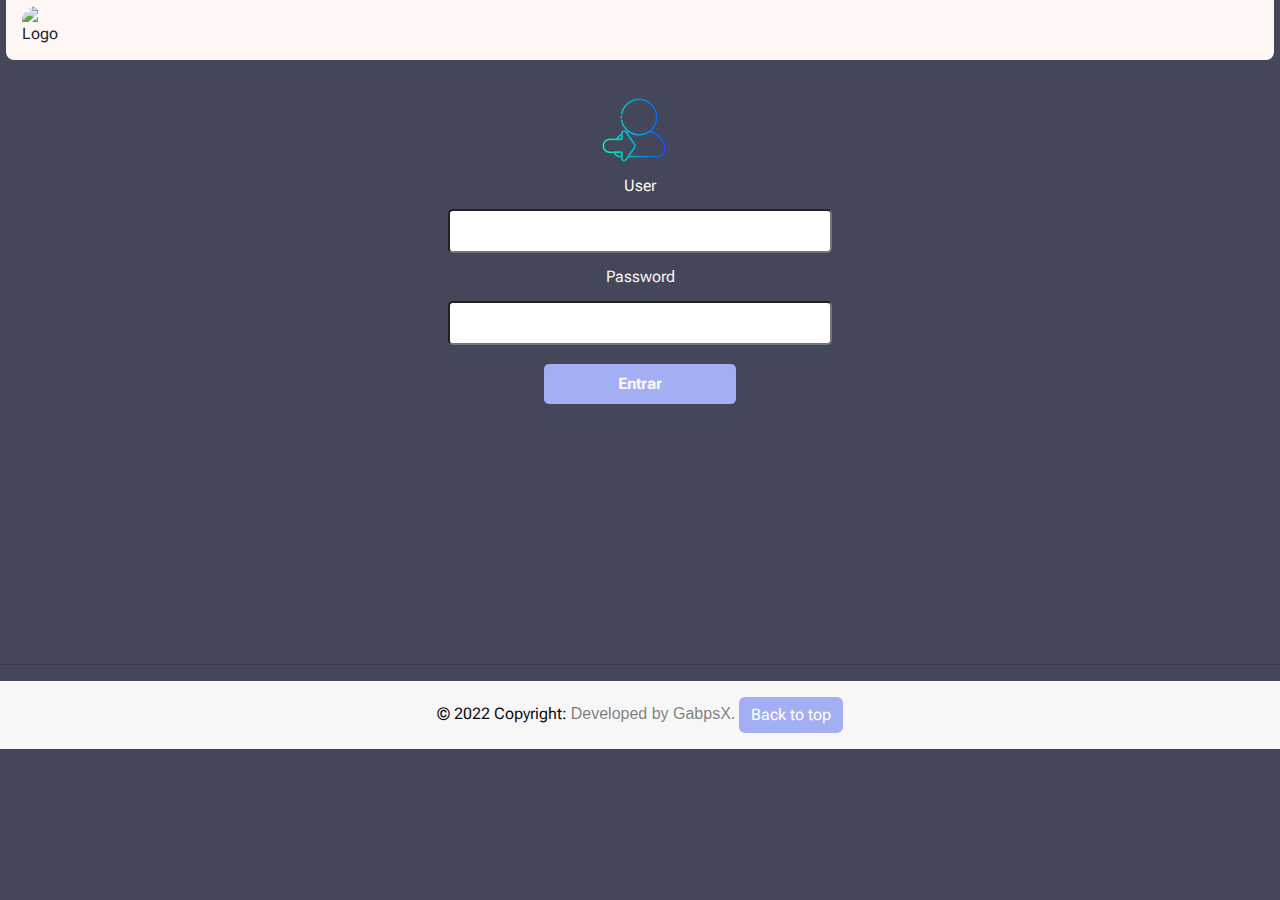
==== docs/index.html @ d6b19949 "1" ====
<!DOCTYPE html>
<html lang="pt-br">
<head>
    <meta charset="UTF-8">
    <meta http-equiv="X-UA-Compatible" content="IE=edge">
    <meta name="viewport" content="width=device-width, initial-scale=1.0">
    <link rel="stylesheet" content="text/css" href="/css/bootstrap.min.css"/>
    <link rel="stylesheet" content="text/css" href="/css/style.css"/>
    <link rel="stylesheet" content="text/css" href="/css/form.css"/>
    <title>Login</title>
</head>
<header id="header">
    <img src="https://raw.githubusercontent.com/GabpsX/GabpsX/a488afe575e5a193d5a22f85ef60cba16d7d1251/docs/icons8-github.gif" alt="Logo">
    <nav id="nav">
       <button aria-label="Abrir Menu" id="btn-mobile" aria-haspopup="true" aria-controls="menu" aria-expanded="false">
       <span id="hamburger"></span>
       </button>
    </nav>
</header>    

<body>
    <section class="box-section" action="login.php" method="post">
            <div style="text-align: center; position: relative; left: -6px;">
            <img id="img-section" src="icons8-login-64.png" alt="Login icon by Icons8">
            </div>
            <label for="email">User</label>
            <input type="email" name="email" id = "email">
            <label for="senha">Password</label>
            <input type"password" name="senha" id="senha">
            <input id="button-entrar" type="submit" value="Entrar">
    </section>
    <section class="box-section-2">
    </section>
    <hr>
<footer>
  <!-- Copyright -->
  <div class="text-center p-3">
    © 2022 Copyright:
    <a class="text-white_1" href="">Developed by GabpsX.</a>
    <button id ="back-to-top" type="button" class="btn btn-success">Back to top</button>
  </div>
  <!-- Copyright -->
</footer>
<!-- Footer -->
       
    <script>
       var btn = document.querySelector("#back-to-top");
       btn.addEventListener("click", function() {
          window.scrollTo(0, 0);
       });
    </script>
</body>
<script src="js/jquery.min.js"></script>
<script src="js/bootstrap.min.js"></script>
<script src="js/scripts.js"></script>
<script src="js/script_menu.js"></script>
<script src="js/add_code.js"></script>
</html>
---- css/style.css ----
@import url('https://fonts.googleapis.com/css2?family=Roboto+Flex:opsz,wght@8..144,200&display=swap');
*{
    font-family: 'Roboto Flex', sans-serif;
}
---- css/form.css ----
body{
    background-color: #44475a;
    width: 100%;
    margin-left: auto;
    margin-right: auto;
}
.box-section {
    margin-top: 1cm;
    width: 100%;
    height: 550px;
    display: block;
    background-color: #44475a;
}
form {
    color: aliceblue;
    margin-left: auto;
    margin-right: auto;
    border: 1px;
    border-color:black;
    background-color: #fffffff5;
    width:60%;

    border-radius: 0.2cm;
    margin-top: 1cm;
    
}
label,input {
    color: #fff6f6;
    margin-left: auto;
    margin-right: auto;
    display: block;
    text-align: center;
    border-radius: 0.3em;
    margin-top: 0.1cm;
    padding: 0.5em;
}
label:hover {
    -moz-transform: scale(0.9);
    -webkit-transform: scale(0.9);
    transform: scale(1.2);
    max-width: 100%;
    -moz-transition: all 0.9s;
    -webkit-transition: all 0.9s;
    transition: all 0.9s;
    background: none;
}
input{
    width: 30%;
    color: #1f1f1f;
}
#button-entrar{
    font-weight: 700;
    color: #fff6f6;
    background-color: #a4aff3;
    width: 15%;
    border: none;
    margin-top: 0.5cm;
}
#button-entrar:hover{
    background-color: #178beb;
}
@media(max-width: 700px){
    #button-entrar {
        width: 30%;
        border: none;
        margin-top: 0.5cm;
        margin-bottom: 0.5cm;
    }
    input{
        width: 80%;
        color: #1f1f1f;
    }
}
.box-section-2 {
    width: 100%;
    align-items: center;
}

header img{
      position: relative;
      bottom:-0px;
      width:3em;
      height:3em;
      margin-top: 2px;
      margin-bottom: 2px;
      margin-right: 5px;
      border-radius: 0.4cm;
      
      
}
#img-section {
    display: inline-block;
    margin: 0 auto;
}
#img-section:hover {
    -moz-transform: scale(0.9);
    -webkit-transform: scale(0.9);
    transform: scale(1.2);
    max-width: 100%;
    -moz-transition: all 0.9s;
    -webkit-transition: all 0.9s;
    transition: all 0.9s;
    background: none;
}

img:hover {
      -moz-transform: scale(0.9);
      -webkit-transform: scale(0.9);
      transform: scale(1.2);
      max-width: 100%;
      -moz-transition: all 0.9s;
      -webkit-transition: all 0.9s;
      transition: all 0.9s;
      background: #1f1f1f;
}
  
  
  header ul li a:hover {
      -moz-transform: scale(0.9);
      -webkit-transform: scale(0.9);
      transform: scale(1.2);
      max-width: 100%;
      -moz-transition: all 0.9s;
      -webkit-transition: all 0.9s;
      transition: all 0.9s;
  }
  
  a {
    color: rgb(255, 255, 255);
    text-decoration: none;
    font-family: 'Segoe UI', Tahoma, Verdana, sans-serif;
    margin-top: 10px;
  }
  
  a:hover {
    background: rgba(0, 0, 0, 0.05);
  }
  
  #logo {
    font-size: 1.5rem;
    font-weight: bold;
  }
  
  #header {
    box-sizing: border-box;
    height: 60px;
    padding: 1rem;
    display: flex;
    margin-left: auto;
    margin-right: auto;
    justify-content: space-between;
    background: #fff6f6;
    font-family: 'Segoe UI', Tahoma, Geneva, Verdana, sans-serif;
    margin-bottom: 0.08cm;
    width: 99%;
    border-bottom-right-radius: 8px;
    border-bottom-left-radius: 8px;
    align-items: center;
  }
  
  #menu {
    display: flex;
    list-style: none;
    gap: 1.0rem;
  }
  .btn{
      background-color: #a4aff3;
      border: 0px;
  }
  .btn:hover {
        background-color: rgb(134, 134, 134);
  }
  #menu a {
    display: block;
    padding: 0.5rem;
  }
  
  #btn-mobile {
    display: none;
  }
  
  @media (max-width: 600px) {
    #menu {
  
      position: fixed;
      display: inline-block;
      vertical-align: middle;
      width: 30vh;
      top: 80px;
      right: 10%;
      background: #ececec;
      transition: 0.8s;
      z-index: 1000;
      height: 50px;
      visibility: hidden;
      overflow-y: hidden;
      text-align: center;
      font-family: 'Segoe UI', Tahoma, Verdana, sans-serif;
      color:rgb(27, 27, 226);
    }
    #nav.active #menu {
      height: calc(100vh - 50vh);
      background-color: #1f1f1f;
      border-radius: 15px;
      visibility: visible;
      overflow-y: auto;
  
    }
    #menu a {
      padding: 0rem -10rem;
      margin: 0.5rem;
      border-radius: 10px;
      margin-right: 45px;
    }
    #btn-mobile {
      display: flex;
      padding: 0.5rem 1rem;
      font-size: 1rem;
      border: none;
      background: none;
      cursor: pointer;
      gap: 0.1rem;
    }
    #hamburger::after,
    #hamburger::before {
      content: '';
      display: block;
      width: 20px;
      height: 2px;
      background: currentColor;
      margin-top: 5px;
      transition: 0.2s;
      position: relative;
      background-color: rgb(255, 254, 254);
  
    }
    #nav.active #hamburger {
      border-top-color: transparent;
  
    }
    #nav.active #hamburger::before {
      transform: rotate(130deg);
    }
    #nav.active #hamburger::after {
      transform: rotate(-135deg);
      top: -1px;
    }
  }
footer{
    color: #0c0c0c;
    background-color: #f7f7f7;
}
.text-white_1 {
    color: rgba(0, 0, 0, 0.507);
}
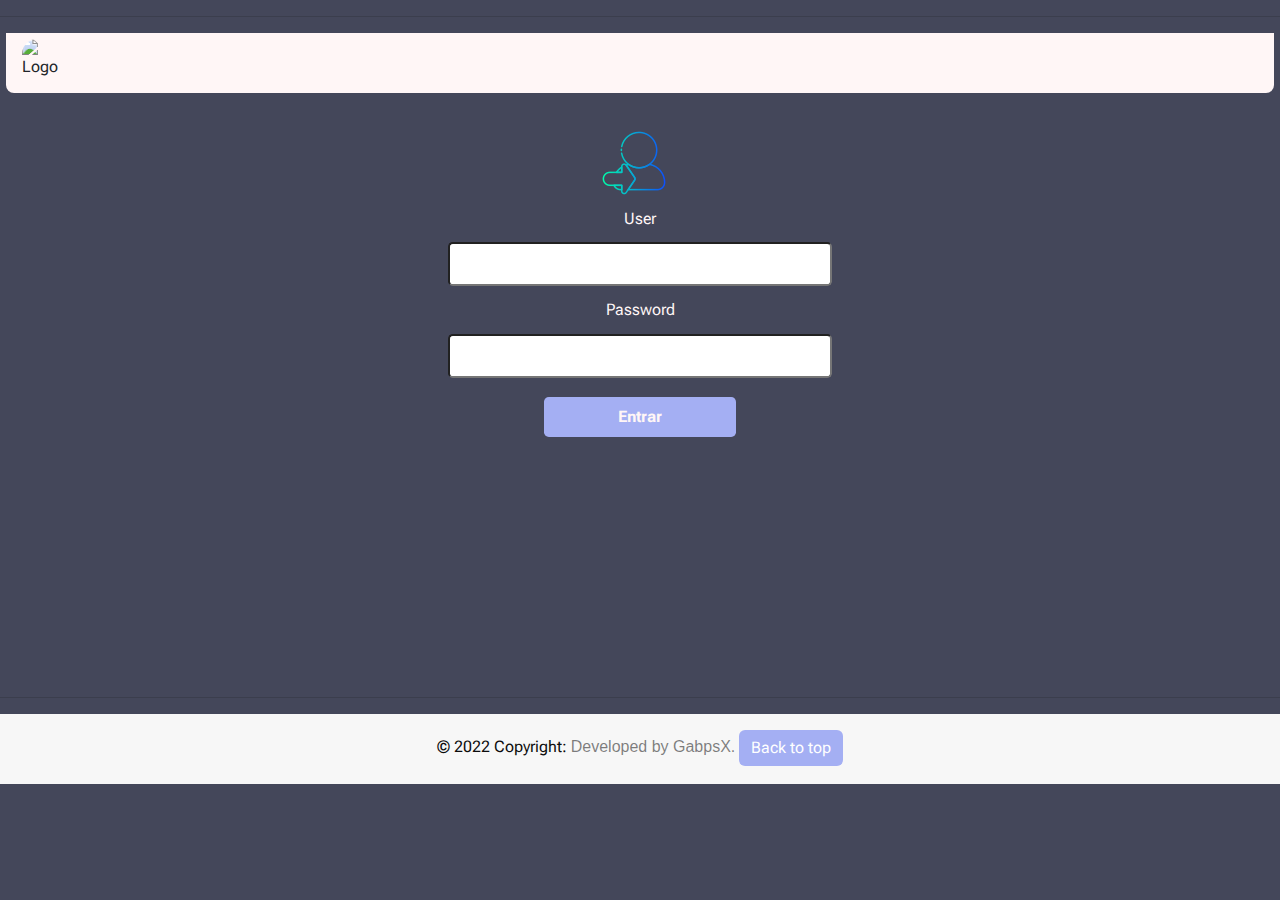
==== commit b0b7a3b5: "5" ====
--- a/docs/index.html
+++ b/docs/index.html
@@ -4,11 +4,12 @@
     <meta charset="UTF-8">
     <meta http-equiv="X-UA-Compatible" content="IE=edge">
     <meta name="viewport" content="width=device-width, initial-scale=1.0">
-    <link rel="stylesheet" content="text/css" href="/css/bootstrap.min.css"/>
-    <link rel="stylesheet" content="text/css" href="/css/style.css"/>
-    <link rel="stylesheet" content="text/css" href="/css/form.css"/>
+    <link rel="stylesheet" content="text/css" href="css/bootstrap.min.css"/>
+    <link rel="stylesheet" content="text/css" href="css/style.css"/>
+    <link rel="stylesheet" content="text/css" href="css/form.css"/>
     <title>Login</title>
 </head>
+<hr>
 <header id="header">
     <img src="https://raw.githubusercontent.com/GabpsX/GabpsX/a488afe575e5a193d5a22f85ef60cba16d7d1251/docs/icons8-github.gif" alt="Logo">
     <nav id="nav">
--- a/docs/css/style.css
+++ b/docs/css/style.css
@@ -0,0 +1,4 @@
+@import url('https://fonts.googleapis.com/css2?family=Roboto+Flex:opsz,wght@8..144,200&display=swap');
+*{
+    font-family: 'Roboto Flex', sans-serif;
+}--- a/docs/css/form.css
+++ b/docs/css/form.css
@@ -0,0 +1,257 @@
+body{
+    background-color: #44475a;
+    width: 100%;
+    height: 100%;
+    margin-left: auto;
+    margin-right: auto;
+}
+.box-section {
+    margin-top: 1cm;
+    width: 100%;
+    height: 550px;
+    display: block;
+    background-color: #44475a;
+}
+form {
+    color: aliceblue;
+    margin-left: auto;
+    margin-right: auto;
+    border: 1px;
+    border-color:black;
+    background-color: #fffffff5;
+    width:60%;
+
+    border-radius: 0.2cm;
+    margin-top: 1cm;
+    
+}
+label,input {
+    color: #fff6f6;
+    margin-left: auto;
+    margin-right: auto;
+    display: block;
+    text-align: center;
+    border-radius: 0.3em;
+    margin-top: 0.1cm;
+    padding: 0.5em;
+}
+label:hover {
+    -moz-transform: scale(0.9);
+    -webkit-transform: scale(0.9);
+    transform: scale(1.2);
+    max-width: 100%;
+    -moz-transition: all 0.9s;
+    -webkit-transition: all 0.9s;
+    transition: all 0.9s;
+    background: none;
+}
+input{
+    width: 30%;
+    color: #1f1f1f;
+}
+#button-entrar{
+    font-weight: 700;
+    color: #fff6f6;
+    background-color: #a4aff3;
+    width: 15%;
+    border: none;
+    margin-top: 0.5cm;
+}
+#button-entrar:hover{
+    background-color: #178beb;
+}
+@media(max-width: 700px){
+    #button-entrar {
+        width: 30%;
+        border: none;
+        margin-top: 0.5cm;
+        margin-bottom: 0.5cm;
+    }
+    input{
+        width: 80%;
+        color: #1f1f1f;
+    }
+}
+.box-section-2 {
+    width: 100%;
+    align-items: center;
+}
+
+header img{
+      position: relative;
+      bottom:-0px;
+      width:3em;
+      height:3em;
+      margin-top: 2px;
+      margin-bottom: 2px;
+      margin-right: 5px;
+      border-radius: 0.4cm;
+      
+      
+}
+#img-section {
+    display: inline-block;
+    margin: 0 auto;
+}
+#img-section:hover {
+    -moz-transform: scale(0.9);
+    -webkit-transform: scale(0.9);
+    transform: scale(1.2);
+    max-width: 100%;
+    -moz-transition: all 0.9s;
+    -webkit-transition: all 0.9s;
+    transition: all 0.9s;
+    background: none;
+}
+
+img:hover {
+      -moz-transform: scale(0.9);
+      -webkit-transform: scale(0.9);
+      transform: scale(1.2);
+      max-width: 100%;
+      -moz-transition: all 0.9s;
+      -webkit-transition: all 0.9s;
+      transition: all 0.9s;
+      background: #1f1f1f;
+}
+  
+  
+  header ul li a:hover {
+      -moz-transform: scale(0.9);
+      -webkit-transform: scale(0.9);
+      transform: scale(1.2);
+      max-width: 100%;
+      -moz-transition: all 0.9s;
+      -webkit-transition: all 0.9s;
+      transition: all 0.9s;
+  }
+  
+  a {
+    color: rgb(255, 255, 255);
+    text-decoration: none;
+    font-family: 'Segoe UI', Tahoma, Verdana, sans-serif;
+    margin-top: 10px;
+  }
+  
+  a:hover {
+    background: rgba(0, 0, 0, 0.05);
+  }
+  
+  #logo {
+    font-size: 1.5rem;
+    font-weight: bold;
+  }
+  
+  #header {
+    box-sizing: border-box;
+    height: 60px;
+    padding: 1rem;
+    display: flex;
+    margin-left: auto;
+    margin-right: auto;
+    justify-content: space-between;
+    background: #fff6f6;
+    font-family: 'Segoe UI', Tahoma, Geneva, Verdana, sans-serif;
+    margin-bottom: 0.08cm;
+    width: 99%;
+    border-bottom-right-radius: 8px;
+    border-bottom-left-radius: 8px;
+    align-items: center;
+  }
+  
+  #menu {
+    display: flex;
+    list-style: none;
+    gap: 1.0rem;
+  }
+  .btn{
+      background-color: #a4aff3;
+      border: 0px;
+  }
+  .btn:hover {
+        background-color: rgb(134, 134, 134);
+  }
+  #menu a {
+    display: block;
+    padding: 0.5rem;
+  }
+  
+  #btn-mobile {
+    display: none;
+  }
+  
+  @media (max-width: 600px) {
+    #menu {
+  
+      position: fixed;
+      display: inline-block;
+      vertical-align: middle;
+      width: 30vh;
+      top: 80px;
+      right: 10%;
+      background: #ececec;
+      transition: 0.8s;
+      z-index: 1000;
+      height: 50px;
+      visibility: hidden;
+      overflow-y: hidden;
+      text-align: center;
+      font-family: 'Segoe UI', Tahoma, Verdana, sans-serif;
+      color:rgb(27, 27, 226);
+    }
+    #nav.active #menu {
+      height: calc(100vh - 50vh);
+      background-color: #1f1f1f;
+      border-radius: 15px;
+      visibility: visible;
+      overflow-y: auto;
+  
+    }
+    #menu a {
+      padding: 0rem -10rem;
+      margin: 0.5rem;
+      border-radius: 10px;
+      margin-right: 45px;
+    }
+    #btn-mobile {
+      display: flex;
+      padding: 0.5rem 1rem;
+      font-size: 1rem;
+      border: none;
+      background: none;
+      cursor: pointer;
+      gap: 0.1rem;
+    }
+    #hamburger::after,
+    #hamburger::before {
+      content: '';
+      display: block;
+      width: 20px;
+      height: 2px;
+      background: currentColor;
+      margin-top: 5px;
+      transition: 0.2s;
+      position: relative;
+      background-color: rgb(255, 254, 254);
+  
+    }
+    #nav.active #hamburger {
+      border-top-color: transparent;
+  
+    }
+    #nav.active #hamburger::before {
+      transform: rotate(130deg);
+    }
+    #nav.active #hamburger::after {
+      transform: rotate(-135deg);
+      top: -1px;
+    }
+  }
+footer{
+  height: 70px;
+    color: #0c0c0c;
+    background-color: #f7f7f7;
+}
+.text-white_1 {
+    color: rgba(0, 0, 0, 0.507);
+}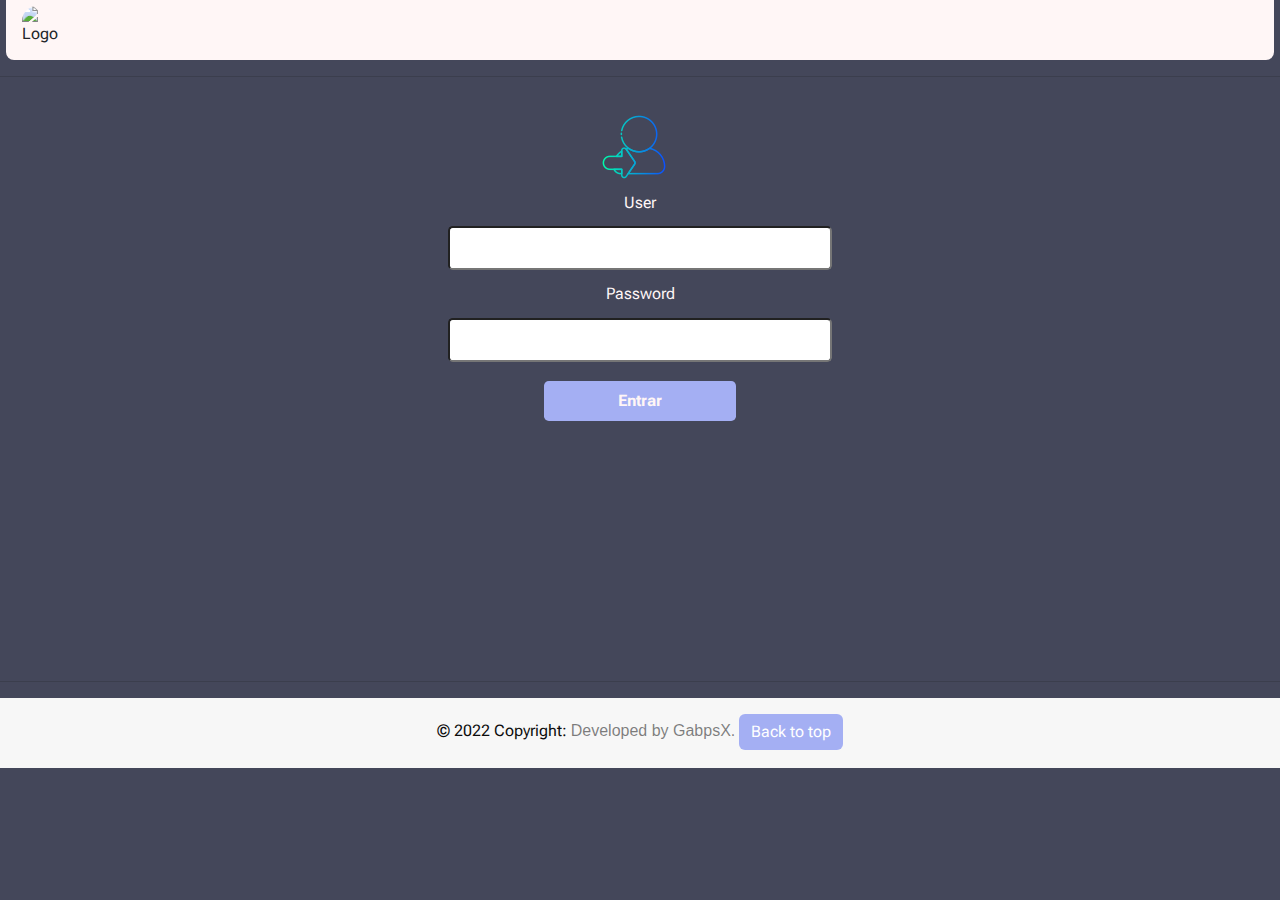
==== commit c05b01a6: "5" ====
--- a/docs/index.html
+++ b/docs/index.html
@@ -9,7 +9,7 @@
     <link rel="stylesheet" content="text/css" href="css/form.css"/>
     <title>Login</title>
 </head>
-<hr>
+
 <header id="header">
     <img src="https://raw.githubusercontent.com/GabpsX/GabpsX/a488afe575e5a193d5a22f85ef60cba16d7d1251/docs/icons8-github.gif" alt="Logo">
     <nav id="nav">
@@ -18,7 +18,7 @@
        </button>
     </nav>
 </header>    
-
+<hr>
 <body>
     <section class="box-section" action="login.php" method="post">
             <div style="text-align: center; position: relative; left: -6px;">
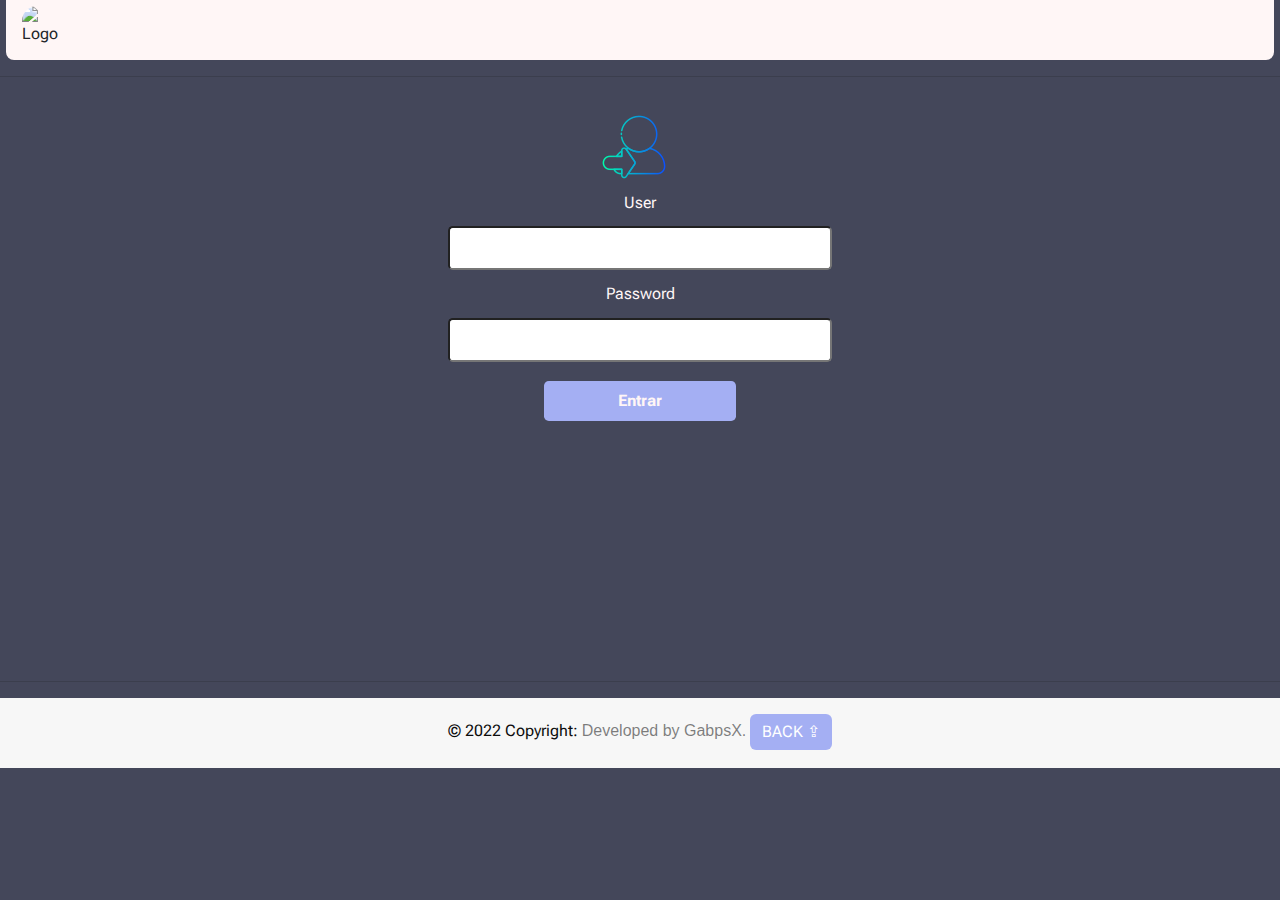
==== commit 9925ccad: "6" ====
--- a/docs/index.html
+++ b/docs/index.html
@@ -38,7 +38,7 @@
   <div class="text-center p-3">
     © 2022 Copyright:
     <a class="text-white_1" href="">Developed by GabpsX.</a>
-    <button id ="back-to-top" type="button" class="btn btn-success">Back to top</button>
+    <button id ="back-to-top" type="button" class="btn btn-success">BACK ⇪</button>
   </div>
   <!-- Copyright -->
 </footer>
@@ -56,4 +56,4 @@
 <script src="js/scripts.js"></script>
 <script src="js/script_menu.js"></script>
 <script src="js/add_code.js"></script>
-</html>+</html>
--- a/docs/css/form.css
+++ b/docs/css/form.css
@@ -254,4 +254,11 @@
 }
 .text-white_1 {
     color: rgba(0, 0, 0, 0.507);
+}
+@media(max-width: 420px){
+  footer {
+    height: 100px;
+    position: fixed;
+    bottom: 1px;
+  }
 }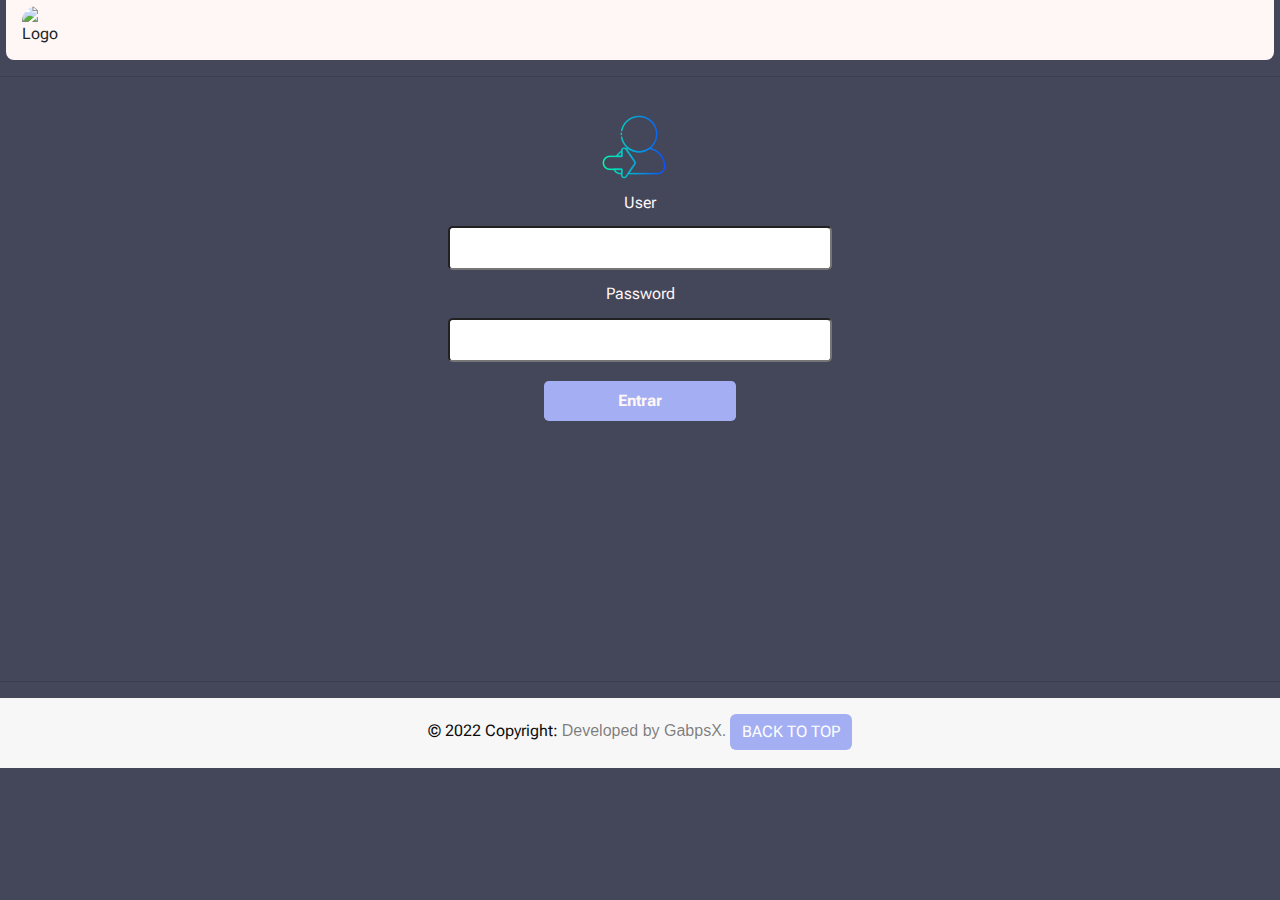
==== commit 90456bb4: "6" ====
--- a/docs/index.html
+++ b/docs/index.html
@@ -38,7 +38,7 @@
   <div class="text-center p-3">
     © 2022 Copyright:
     <a class="text-white_1" href="">Developed by GabpsX.</a>
-    <button id ="back-to-top" type="button" class="btn btn-success">BACK ⇪</button>
+    <button id ="back-to-top" type="button" class="btn btn-success">BACK TO TOP</button>
   </div>
   <!-- Copyright -->
 </footer>
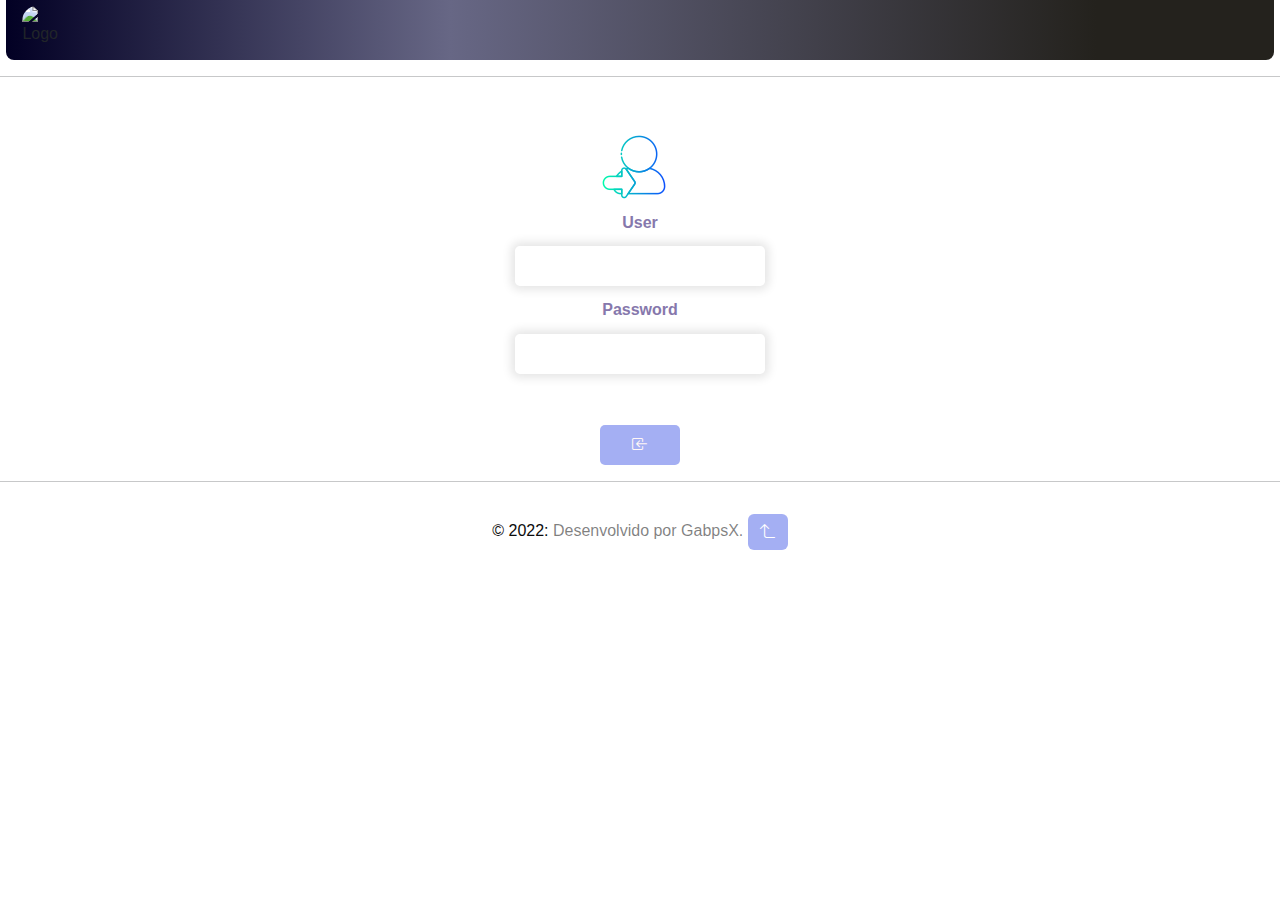
==== commit 405f1fed: "1" ====
--- a/docs/index.html
+++ b/docs/index.html
@@ -5,6 +5,7 @@
     <meta http-equiv="X-UA-Compatible" content="IE=edge">
     <meta name="viewport" content="width=device-width, initial-scale=1.0">
     <link rel="stylesheet" content="text/css" href="css/bootstrap.min.css"/>
+    <link rel="stylesheet" content="text/css" href="css/bootstrap\icons\font/bootstrap-icons.min.css"/>
     <link rel="stylesheet" content="text/css" href="css/style.css"/>
     <link rel="stylesheet" content="text/css" href="css/form.css"/>
     <title>Login</title>
@@ -14,7 +15,7 @@
     <img src="https://raw.githubusercontent.com/GabpsX/GabpsX/a488afe575e5a193d5a22f85ef60cba16d7d1251/docs/icons8-github.gif" alt="Logo">
     <nav id="nav">
        <button aria-label="Abrir Menu" id="btn-mobile" aria-haspopup="true" aria-controls="menu" aria-expanded="false">
-       <span id="hamburger"></span>
+
        </button>
     </nav>
 </header>    
@@ -28,19 +29,21 @@
             <input type="email" name="email" id = "email">
             <label for="senha">Password</label>
             <input type"password" name="senha" id="senha">
-            <input id="button-entrar" type="submit" value="Entrar">
+            <button id="button-entrar" type="submit"><i class="bi bi-box-arrow-in-left"></i></button>
+
+            
     </section>
     <section class="box-section-2">
     </section>
     <hr>
 <footer>
-  <!-- Copyright -->
+  <!-- -->
   <div class="text-center p-3">
-    © 2022 Copyright:
-    <a class="text-white_1" href="">Developed by GabpsX.</a>
-    <button id ="back-to-top" type="button" class="btn btn-success">BACK TO TOP</button>
+    © 2022:
+    <a class="text-white_1" href="">Desenvolvido por GabpsX.</a>
+    <button id ="back-to-top" type="button" class="btn btn-success"><i class="bi bi-arrow-90deg-up"></i></button>
   </div>
-  <!-- Copyright -->
+  <!--  -->
 </footer>
 <!-- Footer -->
        
--- a/docs/css/form.css
+++ b/docs/css/form.css
@@ -1,19 +1,40 @@
+*{
+  font-family: 'Segoe UI', Tahoma, Geneva, Verdana, sans-serif !important;
+}
+html, body{
+  box-sizing: border-box;
+  margin: 0;
+  padding: 0;
+}
 body{
-    background-color: #44475a;
+  background: rgb(255, 255, 255);
+  background: -moz-radial-gradient(circle, rgb(255, 255, 255) 35%, rgba(255,255,255,1) 100%);
+  background: -webkit-radial-gradient(circle, rgba(255,255,250,1) 35%, rgba(255,255,255,1) 100%);
+  background: radial-gradient(circle, rgba(255,255,255,0.5) 35%, rgba(255,255,255,1) 100%);
+  filter: progid:DXImageTransform.Microsoft.gradient(startColorstr="#fafafa",endColorstr="#ffffff",GradientType=1);
     width: 100%;
-    height: 100%;
+    height: 100dvh;
     margin-left: auto;
     margin-right: auto;
+    max-width: 1440px;
 }
 .box-section {
+    position: relative;
+    padding: 20px;
+    margin: 0 auto 0 auto;
     margin-top: 1cm;
-    width: 100%;
-    height: 550px;
+    width: 70%;
+    height: fit-content;
+    min-height: 350px;
     display: block;
-    background-color: #44475a;
+
+}
+.box-section label{
+  color: #8678ac ;
+  font-weight: 700;
 }
 form {
-    color: aliceblue;
+    color: rgb(19, 87, 146);
     margin-left: auto;
     margin-right: auto;
     border: 1px;
@@ -46,14 +67,24 @@
     background: none;
 }
 input{
-    width: 30%;
-    color: #1f1f1f;
+  box-shadow: 0px 0px 10px 4px rgba(0,0,0,0.1);
+  box-shadow: inset;
+  border: 0;
+  width: 250px;
+  min-width: 200px;
+  color: #1f1f1f;
 }
 #button-entrar{
+    position: absolute;
+    inset: auto 0 0 0;
+
+    margin: 0 auto 0 auto ;
+    border-radius: 5px;
+    height: 40px;
     font-weight: 700;
     color: #fff6f6;
     background-color: #a4aff3;
-    width: 15%;
+    width: 80px;
     border: none;
     margin-top: 0.5cm;
 }
@@ -68,11 +99,16 @@
         margin-bottom: 0.5cm;
     }
     input{
-        width: 80%;
+        box-shadow: 0px 0px 10px 4px rgba(0,0,0,0.1);
+        box-shadow: inset;
+        border: 0;
+        width: 250px;
+        min-width: 200px;
         color: #1f1f1f;
     }
 }
 .box-section-2 {
+
     width: 100%;
     align-items: center;
 }
@@ -150,8 +186,12 @@
     margin-left: auto;
     margin-right: auto;
     justify-content: space-between;
-    background: #fff6f6;
-    font-family: 'Segoe UI', Tahoma, Geneva, Verdana, sans-serif;
+    background: rgb(2,0,36);
+    background: -moz-linear-gradient(90deg, rgba(2,0,36,1) 0%, rgba(103,103,133,1) 35%, rgba(36,34,29,1) 86%);
+    background: -webkit-linear-gradient(90deg, rgba(2,0,36,1) 0%, rgba(103,103,133,1) 35%, rgba(36,34,29,1) 86%);
+    background: linear-gradient(90deg, rgba(2,0,36,1) 0%, rgba(103,103,133,1) 35%, rgba(36,34,29,1) 86%);
+    filter: progid:DXImageTransform.Microsoft.gradient(startColorstr="#020024",endColorstr="#24221d",GradientType=1);
+
     margin-bottom: 0.08cm;
     width: 99%;
     border-bottom-right-radius: 8px;
@@ -248,9 +288,14 @@
     }
   }
 footer{
-  height: 70px;
+    max-width: 1440px;
+    width: 100%;
+    position: relative;
+    inset: auto;
+
+    height: 70px;
     color: #0c0c0c;
-    background-color: #f7f7f7;
+
 }
 .text-white_1 {
     color: rgba(0, 0, 0, 0.507);
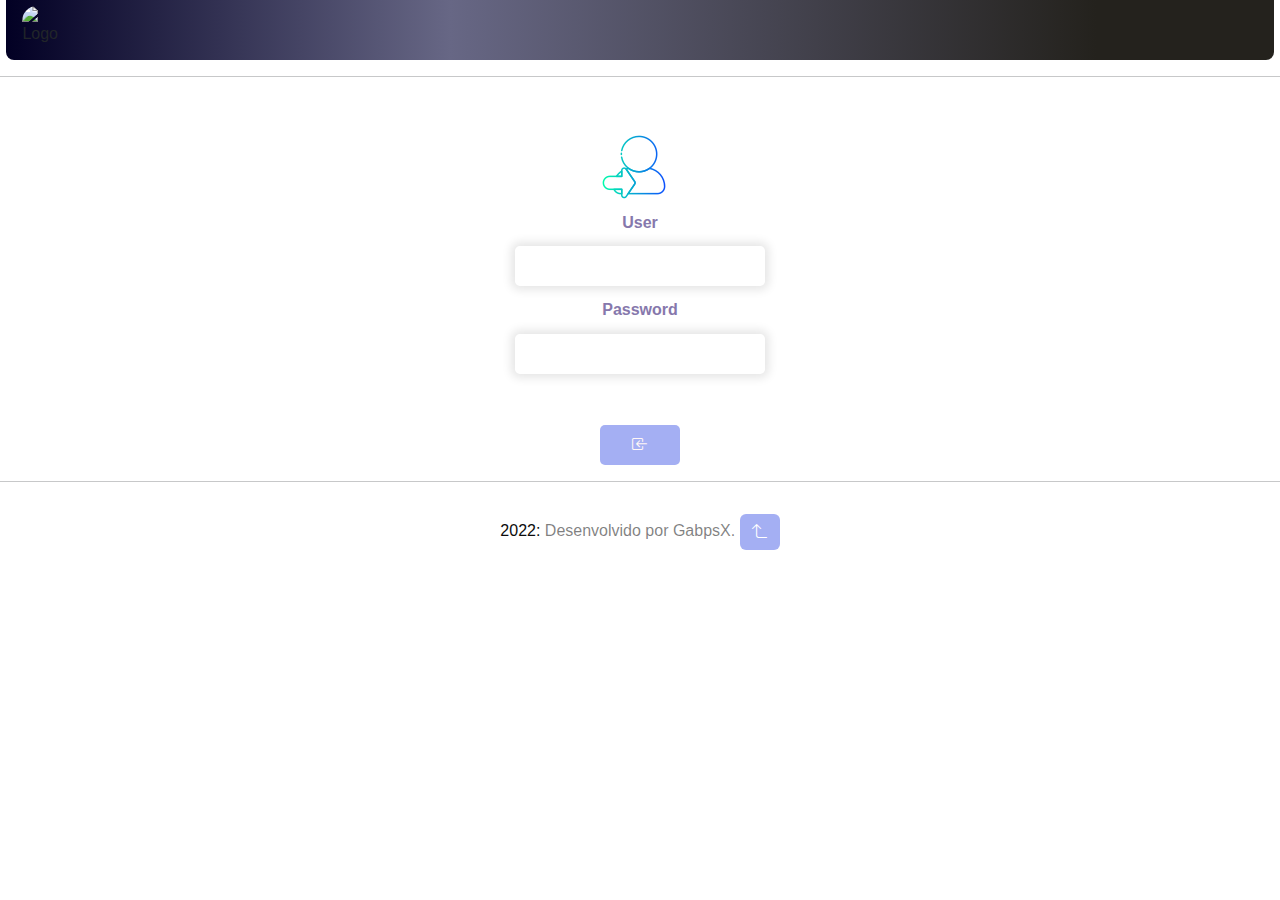
==== commit 9033b1af: "update" ====
--- a/docs/index.html
+++ b/docs/index.html
@@ -25,10 +25,10 @@
             <div style="text-align: center; position: relative; left: -6px;">
             <img id="img-section" src="icons8-login-64.png" alt="Login icon by Icons8">
             </div>
-            <label for="email">User</label>
-            <input type="email" name="email" id = "email">
-            <label for="senha">Password</label>
-            <input type"password" name="senha" id="senha">
+            <label for= "email">User</label>
+            <input type= "email" name="email" id = "email">
+            <label for= "senha">Password</label>
+            <input type = "password" name="senha" id="senha">
             <button id="button-entrar" type="submit"><i class="bi bi-box-arrow-in-left"></i></button>
 
             
@@ -39,7 +39,7 @@
 <footer>
   <!-- -->
   <div class="text-center p-3">
-    © 2022:
+     2022:
     <a class="text-white_1" href="">Desenvolvido por GabpsX.</a>
     <button id ="back-to-top" type="button" class="btn btn-success"><i class="bi bi-arrow-90deg-up"></i></button>
   </div>
